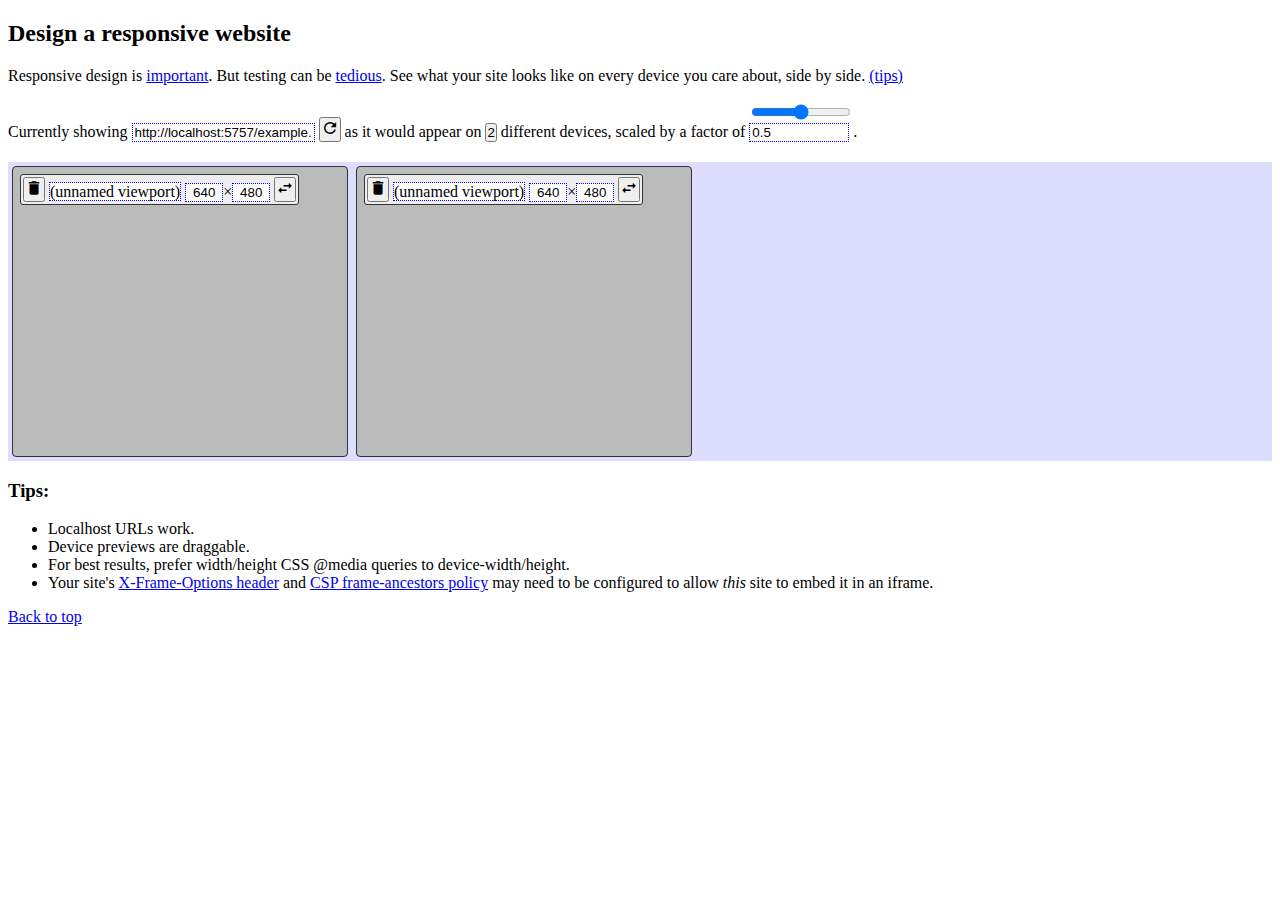
==== s/previewer.html @ 4b842c69 "add previewer" ====
<!--
TODO:
	- Find a way to do space-saving layout.
	*. Silly picture of me with lots of devices
	*. Save and restore state: In progress.
		*. Add "breakpoints" that call pushState()
		*. Maybe don't need to save URL every change.
	*. Sensible default setup.
	*. Deploy!
  -->

<!DOCTYPE html>
<html>
<head>
<link rel=stylesheet href="https://fonts.googleapis.com/icon?family=Material+Icons">
<style>
	* { box-sizing: border-box; }
	[template] {
		display: none !important;
	}
	button {
		padding: 0;
	}
	button > span.material-icons {
		font-size: 18px;
	}
</style>
<script>
	// Utilities.
	const template = new Proxy({}, {
		get: (_, name) => {
			return () => {
				const n = document.querySelector(`[template=${name}]`).cloneNode(true);
				n.removeAttribute("template");
				n.setAttribute("from-template", name);
				return n;
			}
		}
	});
	
</script>


</head>

<body id="body" style="visibility: hidden;">

<h2> Design a responsive website </h2>

<p>
	Responsive design is
	<a href="https://developers.google.com/search/mobile-sites/mobile-seo/responsive-design">
		important</a>.
	But testing can be 
	<a href="https://developer.chrome.com/docs/devtools/device-mode/">
		tedious</a>.
	See what your site looks like on every device you care about, side by side.
	<a href="#tips">(tips)</a>
</p>

<div style="margin-bottom: 20px;">
	Currently showing
	<input id=targetInput type=text value="http://example.com"></input>
	<button title="reload previews" onclick="
				i.dispatchEvent(new Event('change', {bubbles: true})); // Trigger iframe resize.
		for (let frame of document.querySelectorAll('.viewport iframe')) {
			frame.src=frame.src;
		}
	">
		<span class="material-icons">
			refresh
		</span>
	</button>
	as it would appear on
	<script> const updateNumViewports = () =>  newViewportButton.textContent = document.querySelectorAll("[from-template=viewport]").length; </script>
	<button title="new viewport" id=newViewportButton>0</button>
	different devices, scaled by a factor of
	<div style="display: inline-block">
		<input style="display:block; width: 100px;" id=zoomOutSlider type=range min=1 max=100 value=50 />
		<input style="display:block; width: 100px;" id=zoomOutText type=text />
	</div>.
</div>

<script>
	let _zoom = undefined;
	const {zoomOutSlider: s, zoomOutText: t} = window;
	s.addEventListener('change', () => { t.value = Number(s.value) / 100; });
	t.addEventListener('change', () => { s.value = Number(t.value) * 100; });
	t.value = Number(s.value) / 100;
	const zoom = () => Number(t.value);
</script>

<!-- State saving / restoring. -->
<script>
	const defaultState = {
		"targetSrc":"http://localhost:5757/example.html",
		"zoom":0.5,
		"devices":[
			{"w":640,"h":480,"name":"(unnamed viewport)"},
			{"w":640,"h":480,"name":"(unnamed viewport)"}
		]
	};
	function readState() {
		return {
			targetSrc: targetSrc(),
			zoom: zoom(),
			devices: [...document.querySelectorAll("[from-template=viewport]")].map(el => ({
				w: +el.querySelector(".dim").value,
				h: +el.querySelectorAll(".dim")[1].value,
				name: el.querySelector(".title").textContent.trim()
			}))
		};
	}
	function restoreState(s) {
		targetInput.value = s.targetSrc;
		zoomOutText.value = s.zoom;
		zoomOutSlider.value = s.zoom * 100;
		const vpS = document.querySelectorAll("[from-template=viewport]");
		for (const vp of vpS) {
			vp.parentNode.removeChild(vp);
		}
		for (const d of s.devices) {
			const el = viewportEl(d.w, d.h);
			el.querySelector(".title").textContent = d.name;
			container.appendChild(el);
		}
		updateNumViewports();
	}
	function pushStateToUrl() {
		const s = readState();
		const encoded = encodeURIComponent(JSON.stringify(s));
		history.pushState(s, "", `?state=${encoded}`);
	}
	function restoreStateFromUrl() {
		const url = new URL(location.href)
		let state = defaultState;
		if (url.searchParams.get("state")) {
			state = JSON.parse(url.searchParams.get("state"));
		}
		restoreState(state);
	}
	addEventListener("DOMContentLoaded", () => {
		restoreStateFromUrl()
		document.body.style.visibility = "visible";
	});
	addEventListener("popstate", restoreStateFromUrl);

	// If *anything* changes, push the state. Other cases are handled case-by-case below.
	addEventListener("change", pushStateToUrl);
</script>

<div id=container style="background-color: #ddddff">
	<style>
		#container {
			/* display: grid;
			grid-auto-flow: dense; */
		}
		.viewport {
			display: inline-block;
			margin: 4px;
			/* Leave enough space for widgets. */
			min-width: 150px;
			min-height: 60px;
			border: 1px solid #333;
			border-radius: 4px;
			background-color: #bbb;
			overflow: none;
		}
		.viewport-content-container {
			padding: 7px;
		}
		.viewport input.dim {
 			display: inline-block; 
			width: 38px;
			text-align: center;
			border: 1px dotted blue;
		}
		.viewport .title-bar {
			
			background-color: #eee;
			width: fit-content;
			border: 1px solid #333;
			border-radius: 3px;
			padding: 2px;
			margin-bottom: 4px;
		}
		.viewport .title-bar .title-row {
			display: inline-block;
		}
		.viewport .title,input {
			background-color: white;
			border: 1px dotted blue;
		}
		.viewport .scaled-wrapper {
			overflow: hidden; /* Otherwise transformed <iframe> makes whole page scroll too much. */
			margin-left: auto;
			margin-right: auto;
		}
		.viewport iframe {
			pointer-events: none;
			border-style: initial;
		}
	</style>
	<div template="viewport"
		class="viewport"
		style="display: inline-block;vertical-align:top;overflow:none;"
		draggable=true
	>
		<div class="viewport-content-container">
			<div class="title-bar"> <!-- Title and buttons -->
				<div class="title-row">
	    				<button title="remove viewport" onclick="
						container.removeChild(this.parentNode.parentNode.parentNode.parentNode);
						updateNumViewports();
						pushStateToUrl();
					">
						<span class="material-icons">
							delete
						</span>

					</button>
					<span contenteditable class=title>(unnamed viewport)</span>
				</div> <div class="title-row">
					<input class=dim value=640>×<input class=dim value=480>
					<button title="change viewport orientation" onclick="
						const [i1, i2] = this.parentElement.querySelectorAll('input.dim');
						[i1.value, i2.value] = [i2.value, i1.value];
						for (const i of [i1,i2]) {
							i.dispatchEvent(new Event('change', {bubbles: true})); // Trigger iframe resize.
						}
					">
						<span class="material-icons">
							swap_horiz
						</span>
					</button>
				</div>
			</div>
			<div class="scaled-wrapper">
			  <iframe class="vp-frame" style="position:relative;"></iframe>
			</div>
		</div>
	</div>
</div>

<!-- Viewports are draggable. -->
<script>
	let dragged;
	document.addEventListener("dragstart", ({target}) => {
		dragged = target;
	});
	document.addEventListener("dragover", e => e.preventDefault());
	document.addEventListener("drop", ({target}) => {
		// TODO not work over iframe. need overlay to capture events.
		while (target && target.className !== "viewport") { target = target.parentElement; console.log(target); }
		if (! target || target.className !== "viewport") { return; }
		// TODO: Consider reversing order if from other direction...
		target.parentNode.insertBefore(dragged, target);

		pushStateToUrl();
	});
</script>

<script>
	// Logic.
	const targetInput = document.getElementById("targetInput");
	const targetSrc = () => {
		const val = targetInput.value;
		if (/^https?:/.test(val)) {
			return val;
		}
		return 'https://' + val;
	}
	const containerEl = document.getElementById("container");
	const viewportEl = (initW, initH) => {
		const el = template.viewport();
		const frame = el.querySelector("iframe");
		const [dimW, dimH] = el.querySelectorAll('.dim');
		dimW.value = initW;
		dimH.value = initH;
		const setSize = () => {
			const w = parseInt(dimW.value);
			const h = parseInt(dimH.value);
			const z = zoom();

			// Note: We need to explicitly set viewport's
			// width and height because layout does not take
			// the zoom css tranform into account.
			const scaledW = w * z;
			const scaledH = h * z;
			el.style.maxWidth = scaledW + 35 + 'px';
			const frameWrapper = el.querySelector(".scaled-wrapper");
			frameWrapper.style.width = scaledW + 'px';
			frameWrapper.style.height = scaledH + 'px';
		
			const framestyle = `
				width: ${w}px; height: ${h}px;
				transform-origin: top left;
				transform: scale(${z});
			`;
			frame.setAttribute("style", framestyle);

			// Set grid size attributes.
			// const toGridNum = x => Math.max(1, Math.min(Math.floor(x), 100));
			// el.style.gridRowEnd = toGridNum(h / 100);
			// el.style.gridColumnEnd = toGridNum(w / 100);
		};
		for (const input of [zoomOutText, zoomOutSlider, dimW, dimH]) {
			input.addEventListener('change', setSize);
		}

		// Init.
		el.addEventListener("error", () => console.log('err'));
		setSize();
		frame.src = targetSrc();
		return el;
	}
	const updateTarget = () => {
		const src = targetSrc();
		for (const frame of document.querySelectorAll(".vp-frame")) {
			frame.src = src;
		}
	}
	targetInput.onchange = updateTarget;

	const addViewport = () => {
		const vp = viewportEl(640, 480);
		containerEl.appendChild(vp);
		pushStateToUrl();
		updateNumViewports();
		vp.scrollIntoView();
	};
	newViewportButton.onclick = addViewport;
</script>


<div id=tips>
	<h3> Tips: </h3>
	<ul>
		<li>Localhost URLs work.</li>
		<li>Device previews are draggable.</li>
		<li>For best results, prefer width/height CSS @media queries to device-width/height.</li>
		<li>
			Your site's
			<a href="https://developer.mozilla.org/en-US/docs/Web/HTTP/Headers/X-Frame-Options">X-Frame-Options header</a>
			and
			<a href="https://developer.mozilla.org/en-US/docs/Web/HTTP/Headers/Content-Security-Policy/frame-ancestors">CSP frame-ancestors policy</a>
			may need to be configured to allow <i>this</i> site to embed it in an iframe.
		</li>
	</ul>
	<a href="#body">Back to top<a>
</div>
</body>
</html>
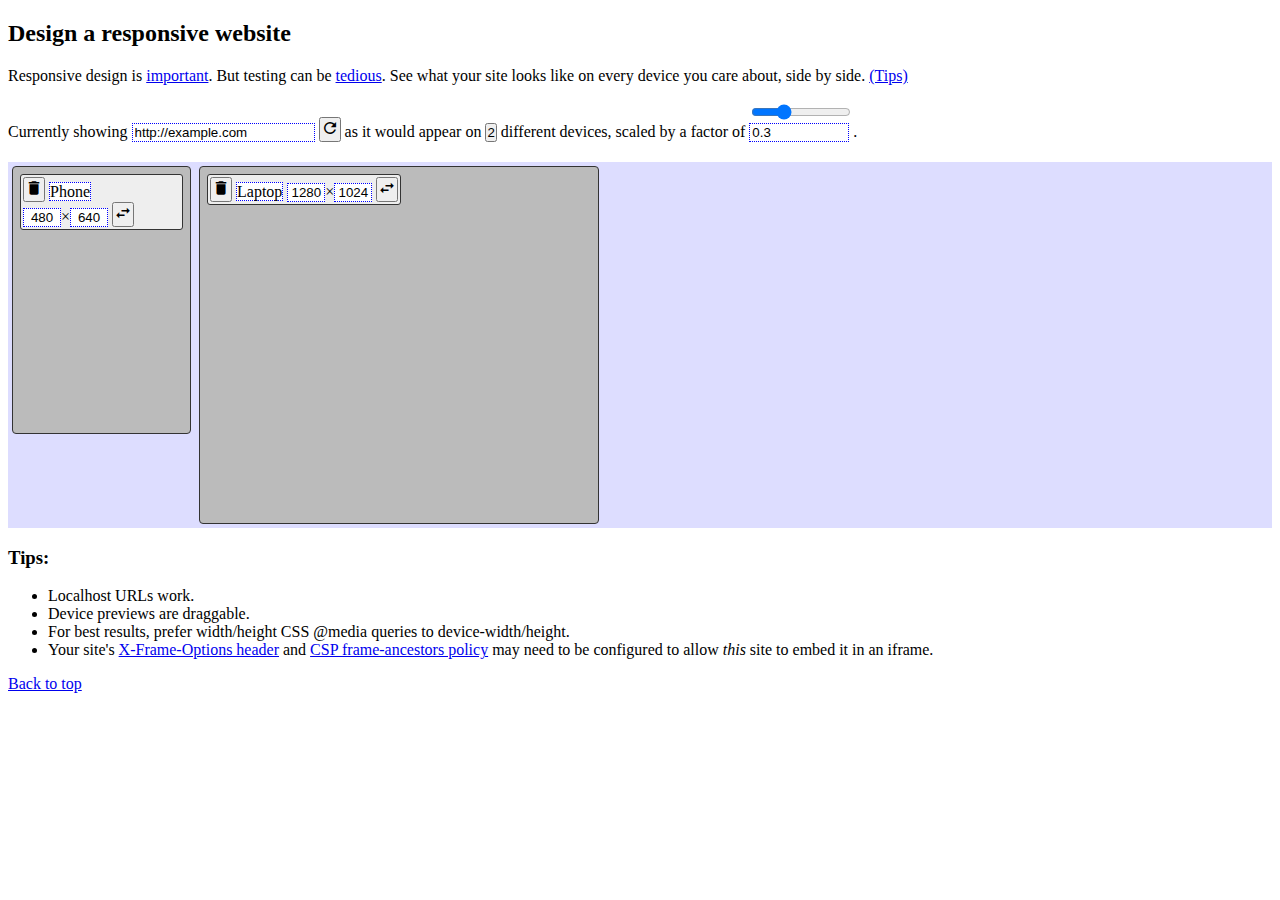
==== commit 70d03c24: "." ====
--- a/s/previewer.html
+++ b/s/previewer.html
@@ -1,12 +1,9 @@
 <!--
 TODO:
-	- Find a way to do space-saving layout.
-	*. Silly picture of me with lots of devices
+	- Find a way to do automatic space-saving layout.
 	*. Save and restore state: In progress.
 		*. Add "breakpoints" that call pushState()
 		*. Maybe don't need to save URL every change.
-	*. Sensible default setup.
-	*. Deploy!
   -->
 
 <!DOCTYPE html>
@@ -55,14 +52,13 @@
 	<a href="https://developer.chrome.com/docs/devtools/device-mode/">
 		tedious</a>.
 	See what your site looks like on every device you care about, side by side.
-	<a href="#tips">(tips)</a>
+	<a href="#tips">(Tips)</a>
 </p>
 
 <div style="margin-bottom: 20px;">
 	Currently showing
 	<input id=targetInput type=text value="http://example.com"></input>
 	<button title="reload previews" onclick="
-				i.dispatchEvent(new Event('change', {bubbles: true})); // Trigger iframe resize.
 		for (let frame of document.querySelectorAll('.viewport iframe')) {
 			frame.src=frame.src;
 		}
@@ -76,7 +72,7 @@
 	<button title="new viewport" id=newViewportButton>0</button>
 	different devices, scaled by a factor of
 	<div style="display: inline-block">
-		<input style="display:block; width: 100px;" id=zoomOutSlider type=range min=1 max=100 value=50 />
+		<input style="display:block; width: 100px;" id=zoomOutSlider type=range min=1 max=100 value=30 />
 		<input style="display:block; width: 100px;" id=zoomOutText type=text />
 	</div>.
 </div>
@@ -93,11 +89,11 @@
 <!-- State saving / restoring. -->
 <script>
 	const defaultState = {
-		"targetSrc":"http://localhost:5757/example.html",
-		"zoom":0.5,
+		"targetSrc":"http://example.com",
+		"zoom":0.3,
 		"devices":[
-			{"w":640,"h":480,"name":"(unnamed viewport)"},
-			{"w":640,"h":480,"name":"(unnamed viewport)"}
+			{"w":480,"h":640,"name":"Phone"},
+			{"w":1280,"h":1024,"name":"Laptop"}
 		]
 	};
 	function readState() {
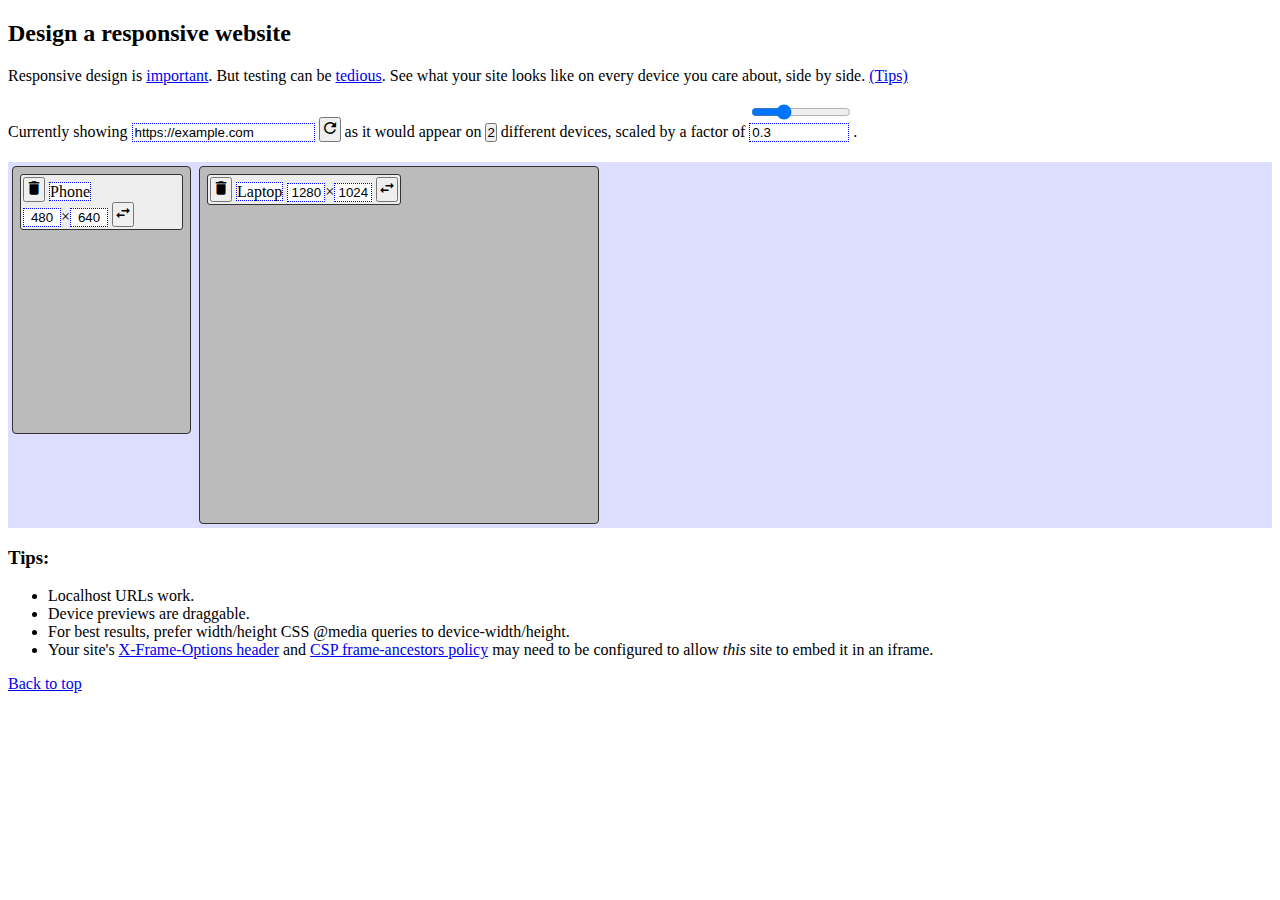
==== commit 717205b9: "." ====
--- a/s/previewer.html
+++ b/s/previewer.html
@@ -57,7 +57,7 @@
 
 <div style="margin-bottom: 20px;">
 	Currently showing
-	<input id=targetInput type=text value="http://example.com"></input>
+	<input id=targetInput type=text value="https://example.com"></input>
 	<button title="reload previews" onclick="
 		for (let frame of document.querySelectorAll('.viewport iframe')) {
 			frame.src=frame.src;
@@ -89,7 +89,7 @@
 <!-- State saving / restoring. -->
 <script>
 	const defaultState = {
-		"targetSrc":"http://example.com",
+		"targetSrc":"https://example.com",
 		"zoom":0.3,
 		"devices":[
 			{"w":480,"h":640,"name":"Phone"},
